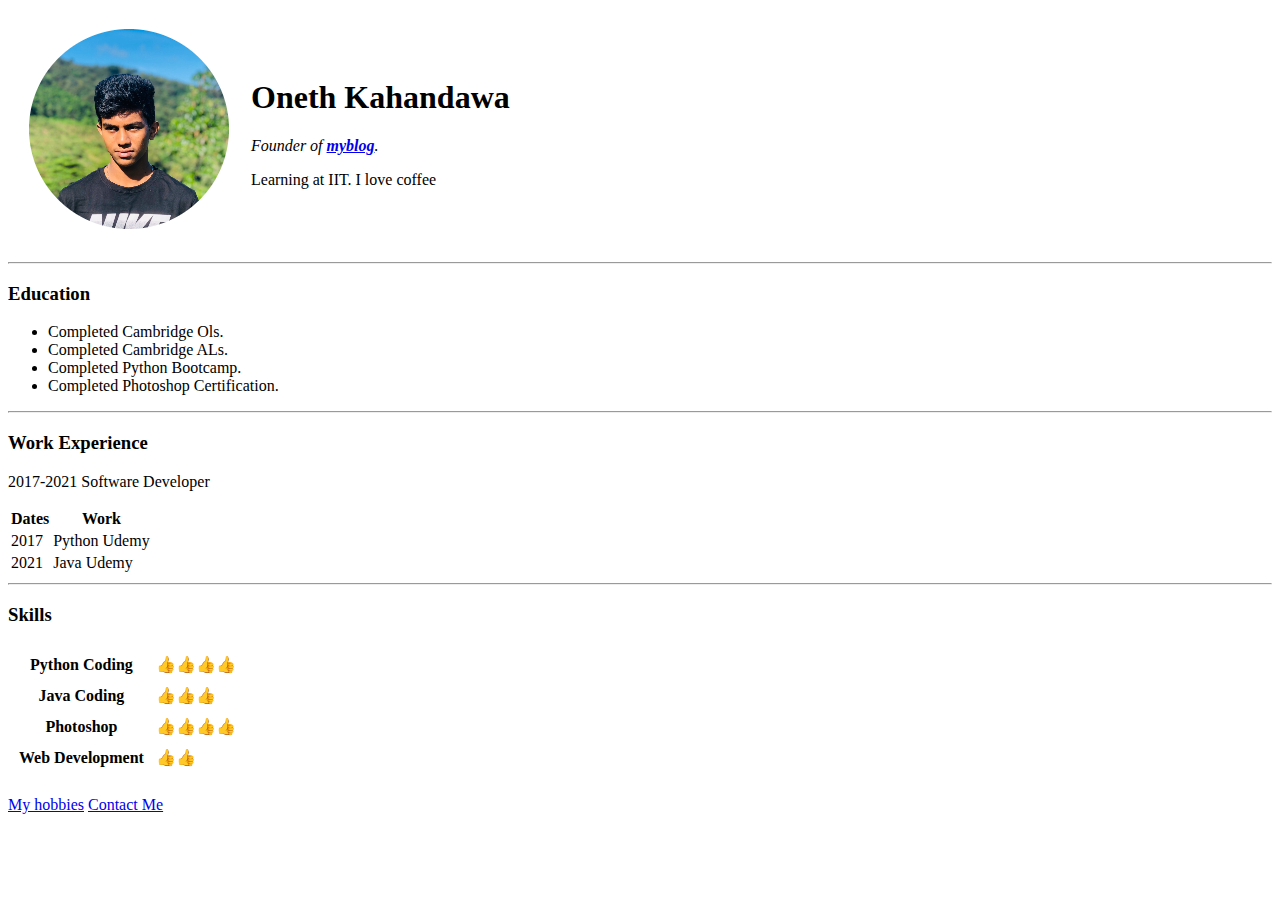
==== index.html @ 8c183994 "Add inital cv website files" ====
<!DOCTYPE html>
<html lang="en" dir="ltr">

<head>
  <meta charset="utf-8">
  <title>Oneth's Personal Site</title>
</head>

<body>
  <table cellspacing="20">
    <tr>
      <td> <img src="potrait.jpg" alt="oneth's profile picture"></td>
      <td><h1>Oneth Kahandawa</h1>
      <p><em>Founder of <strong><a href="https://onethkahandawa.blogspot.com/">myblog</a></strong>.</em></p>
      <p>Learning at IIT. I love coffee</p></td>
    </tr>
  </table>


  <hr>
  <h3>Education</h3>
  <ul>
    <li>Completed Cambridge Ols.</li>
    <li>Completed Cambridge ALs.</li>
    <li>Completed Python Bootcamp.</li>
    <li>Completed Photoshop Certification.</li>
  </ul>
  <hr>
  <h3>Work Experience</h3>
  <p>2017-2021 Software Developer</p>
  <table>
    <thead>
      <tr>
        <th>Dates</th>
        <th>Work</th>
      </tr>
    </thead>

    <tbody>
      <tr>
        <td>2017</td>
        <td>Python Udemy</td>
      </tr>
      <tr>
        <td>2021</td>
        <td>Java Udemy</td>
      </tr>

    </tbody>

  </table>
  <hr>

  <h3>Skills</h3>


        <table cellspacing="10">
          <tr>
            <th>Python Coding</th>
            <td>👍👍👍👍</td>
          </tr>
          <tr>
            <th>Java Coding</th>
            <td>👍👍👍</td>
          </tr>
          <tr>
            <th>Photoshop</th>
            <td>👍👍👍👍</td>
          </tr>
          <tr>
            <th>Web Development</th>
            <td>👍👍</td>
          </tr>
        </table>

  <br>

  <a href="hobbies.html">My hobbies</a>
  <a href="Contact-me.html">Contact Me</a>
</body>

</html>
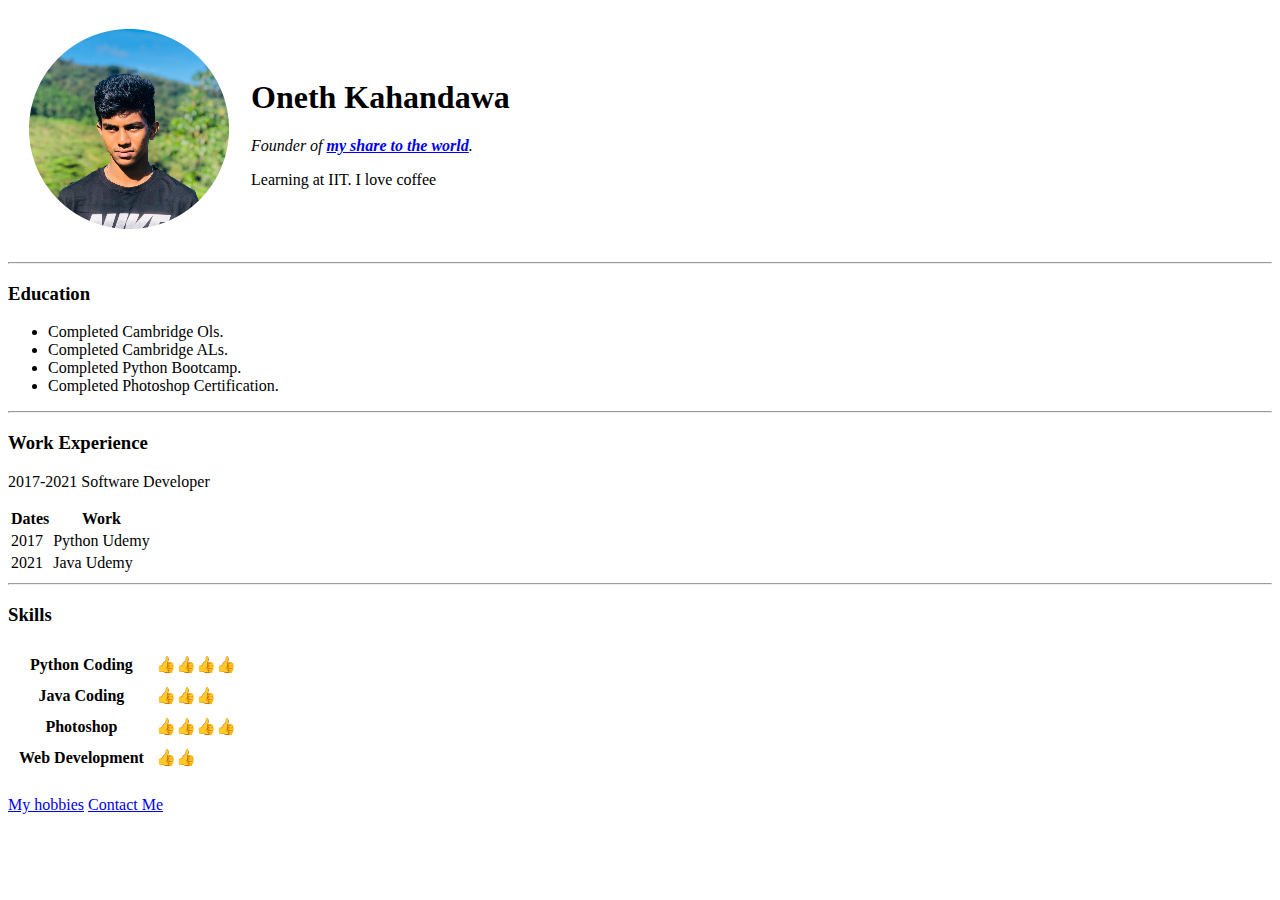
==== commit b2cabe68: "Add files via upload" ====
--- a/index.html
+++ b/index.html
@@ -11,7 +11,7 @@
     <tr>
       <td> <img src="potrait.jpg" alt="oneth's profile picture"></td>
       <td><h1>Oneth Kahandawa</h1>
-      <p><em>Founder of <strong><a href="https://onethkahandawa.blogspot.com/">myblog</a></strong>.</em></p>
+      <p><em>Founder of <strong><a href="https://onethkahandawa.blogspot.com/">my share to the world</a></strong>.</em></p>
       <p>Learning at IIT. I love coffee</p></td>
     </tr>
   </table>
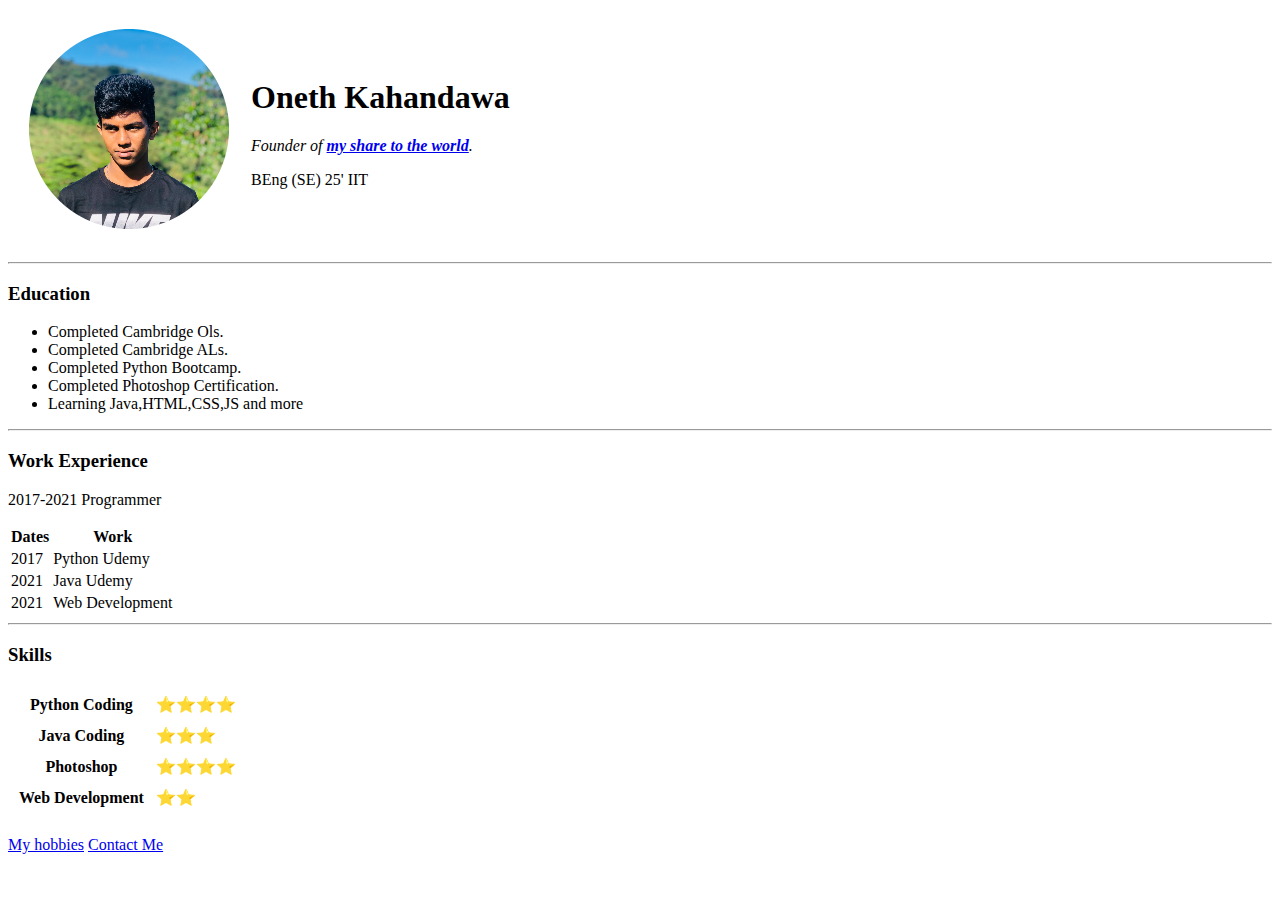
==== commit c5b4936a: "Add files via upload" ====
--- a/index.html
+++ b/index.html
@@ -12,7 +12,7 @@
       <td> <img src="potrait.jpg" alt="oneth's profile picture"></td>
       <td><h1>Oneth Kahandawa</h1>
       <p><em>Founder of <strong><a href="https://onethkahandawa.blogspot.com/">my share to the world</a></strong>.</em></p>
-      <p>Learning at IIT. I love coffee</p></td>
+      <p>BEng (SE) 25'  IIT</p></td>
     </tr>
   </table>
 
@@ -24,10 +24,11 @@
     <li>Completed Cambridge ALs.</li>
     <li>Completed Python Bootcamp.</li>
     <li>Completed Photoshop Certification.</li>
+    <li>Learning Java,HTML,CSS,JS and more</li>
   </ul>
   <hr>
   <h3>Work Experience</h3>
-  <p>2017-2021 Software Developer</p>
+  <p>2017-2021 Programmer</p>
   <table>
     <thead>
       <tr>
@@ -45,6 +46,10 @@
         <td>2021</td>
         <td>Java Udemy</td>
       </tr>
+      <tr>
+        <td>2021</td>
+        <td>Web Development</td>
+      </tr>
 
     </tbody>
 
@@ -57,19 +62,19 @@
         <table cellspacing="10">
           <tr>
             <th>Python Coding</th>
-            <td>👍👍👍👍</td>
+            <td>⭐⭐⭐⭐</td>
           </tr>
           <tr>
             <th>Java Coding</th>
-            <td>👍👍👍</td>
+            <td>⭐⭐⭐</td>
           </tr>
           <tr>
             <th>Photoshop</th>
-            <td>👍👍👍👍</td>
+            <td>⭐⭐⭐⭐</td>
           </tr>
           <tr>
             <th>Web Development</th>
-            <td>👍👍</td>
+            <td>⭐⭐</td>
           </tr>
         </table>
 
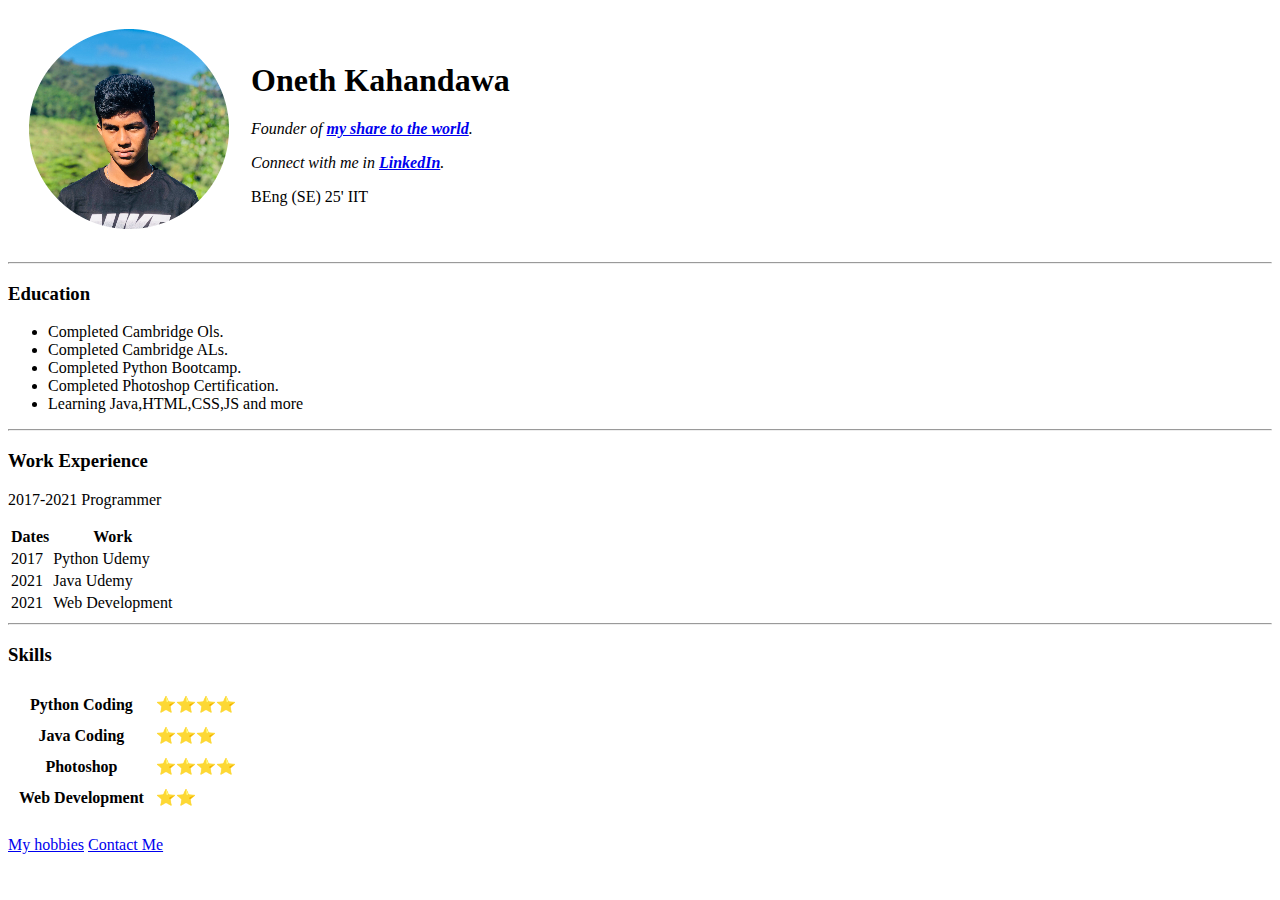
==== commit 7d25d4d8: "Add files via upload" ====
--- a/index.html
+++ b/index.html
@@ -12,7 +12,9 @@
       <td> <img src="potrait.jpg" alt="oneth's profile picture"></td>
       <td><h1>Oneth Kahandawa</h1>
       <p><em>Founder of <strong><a href="https://onethkahandawa.blogspot.com/">my share to the world</a></strong>.</em></p>
+      <p><em>Connect with me in  <strong><a href="https://www.linkedin.com/in/oneth-kahandawa-11b9541aa/?originalSubdomain=lk">LinkedIn</a></strong>.</em></p>
       <p>BEng (SE) 25'  IIT</p></td>
+
     </tr>
   </table>
 
@@ -28,7 +30,7 @@
   </ul>
   <hr>
   <h3>Work Experience</h3>
-  <p>2017-2021 Programmer</p>
+  <p>2017-2021  Programmer</p>
   <table>
     <thead>
       <tr>
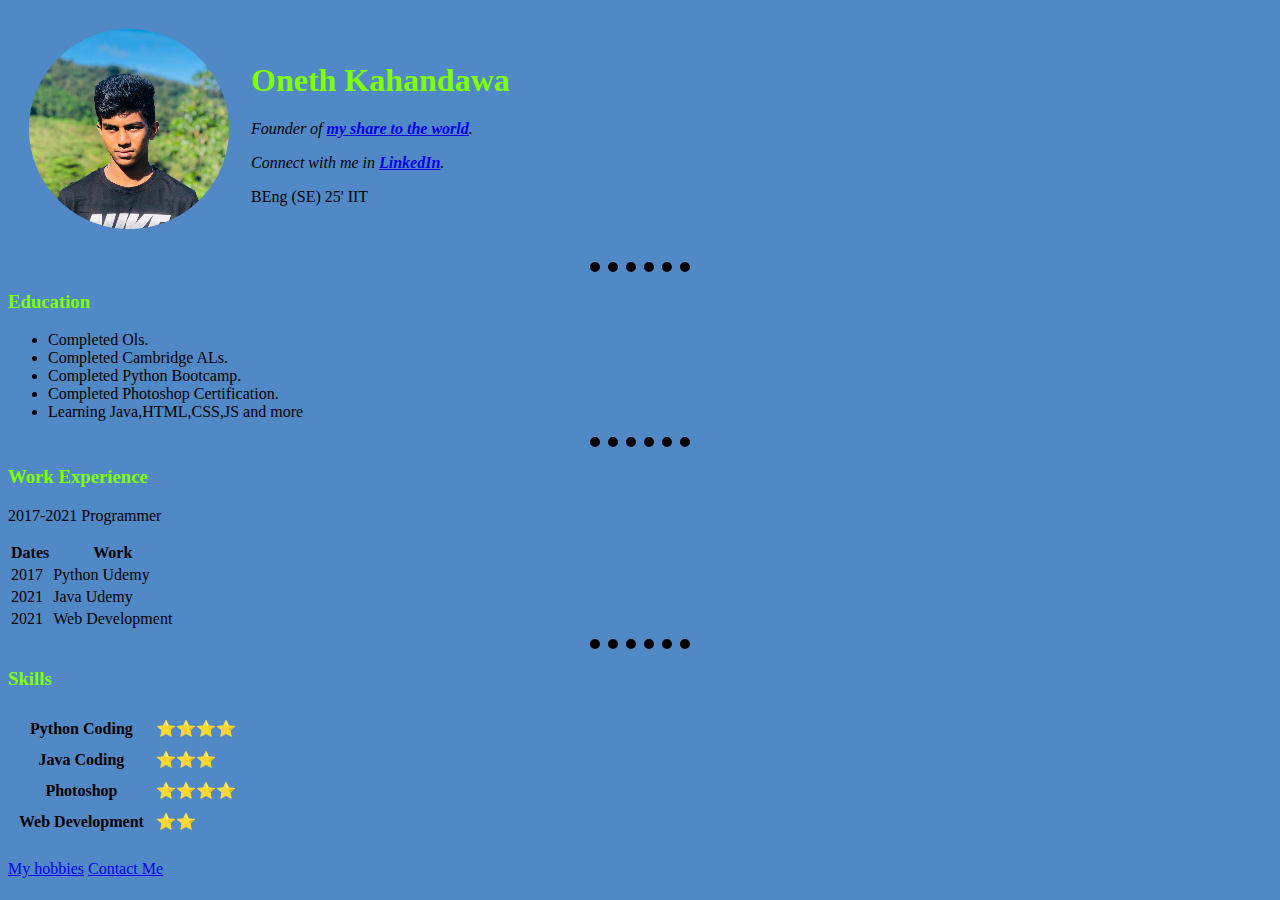
==== commit cdcbc7b3: "Update index.html" ====
--- a/index.html
+++ b/index.html
@@ -4,6 +4,10 @@
 <head>
   <meta charset="utf-8">
   <title>Oneth's Personal Site</title>
+  <link rel="stylesheet" href="css/styles.css">
+
+
+
 </head>
 
 <body>
@@ -20,9 +24,10 @@
 
 
   <hr>
+
   <h3>Education</h3>
   <ul>
-    <li>Completed Cambridge Ols.</li>
+    <li>Completed  Ols.</li>
     <li>Completed Cambridge ALs.</li>
     <li>Completed Python Bootcamp.</li>
     <li>Completed Photoshop Certification.</li>
--- a/css/styles.css
+++ b/css/styles.css
@@ -0,0 +1,16 @@
+body{
+  background-color: #5089C6;
+}
+h1{
+  color: #7fff00;
+}
+h3{
+  color: #7fff00;
+}
+hr{
+  border-style: none;
+  border-top-style: dotted;
+  border-color: black;
+  border-width: 10px;
+  width : 100px;
+}
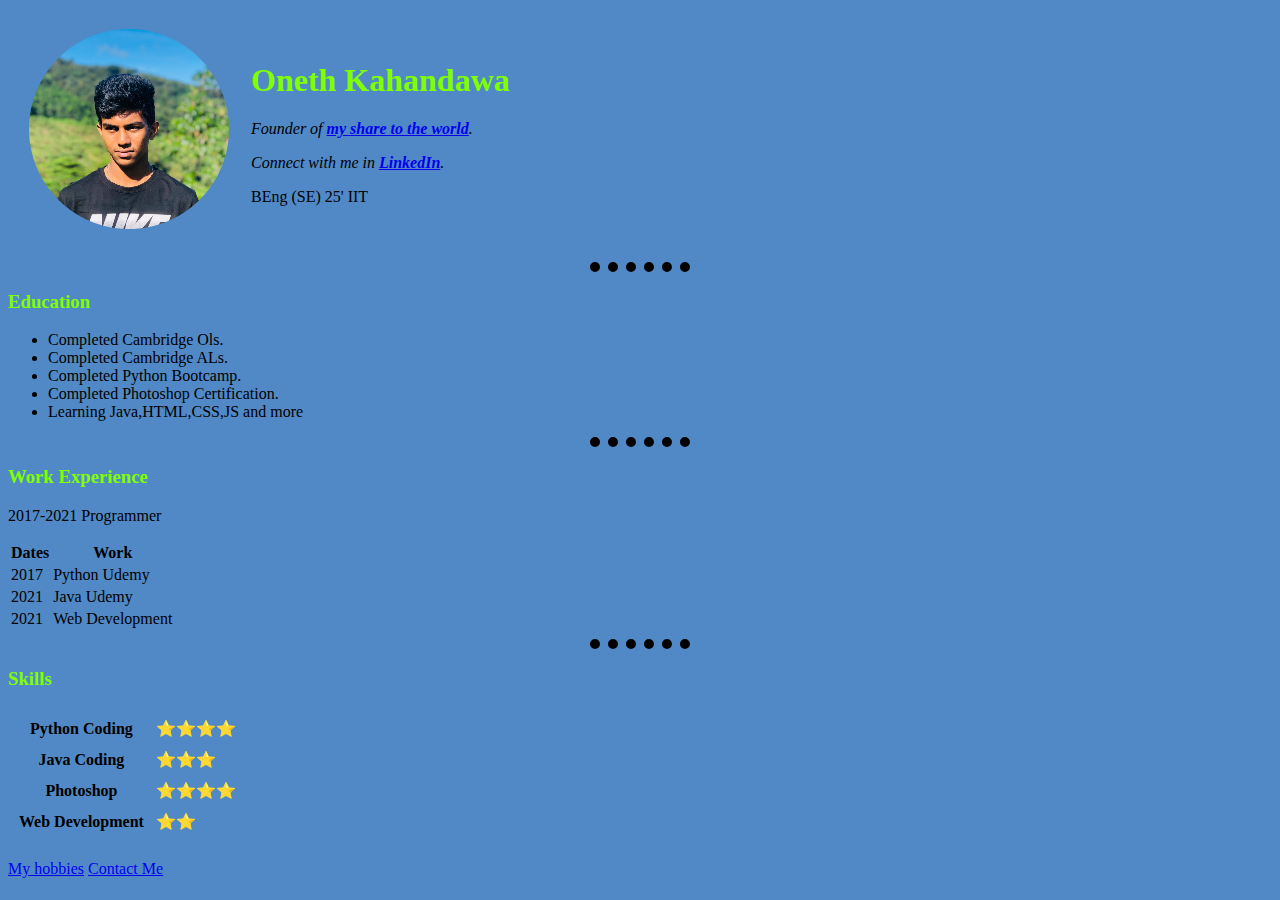
==== commit e483baf6: "Update index.html" ====
--- a/index.html
+++ b/index.html
@@ -27,7 +27,7 @@
 
   <h3>Education</h3>
   <ul>
-    <li>Completed  Ols.</li>
+    <li>Completed Cambridge Ols.</li>
     <li>Completed Cambridge ALs.</li>
     <li>Completed Python Bootcamp.</li>
     <li>Completed Photoshop Certification.</li>
